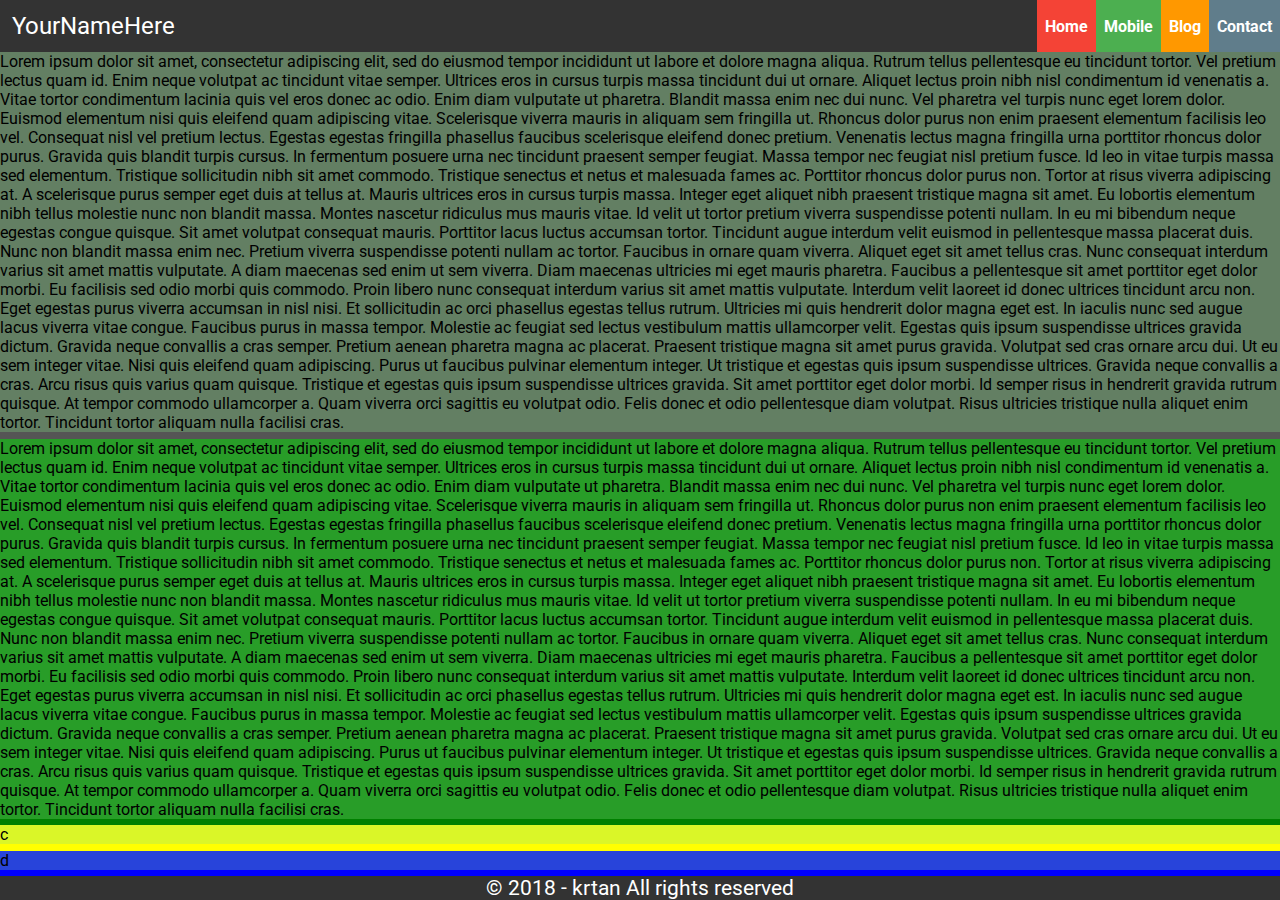
==== resume_template/index.html @ 88aea4d7 "Added website testing ground" ====
<!DOCTYPE html>
<html lang="en">
  <head>
    <meta charset="UTF-8">
    <link href="https://fonts.googleapis.com/css?family=Roboto:300" rel="stylesheet">
    <link rel="stylesheet" href="https://use.fontawesome.com/releases/v5.0.10/css/all.css" integrity="sha384-+d0P83n9kaQMCwj8F4RJB66tzIwOKmrdb46+porD/OvrJ+37WqIM7UoBtwHO6Nlg" crossorigin="anonymous">
    <link rel="stylesheet" type="text/css" href="css/style.css">
  </head>
  <body>   
    <div id="app-container">
      <header>
        <div class="navbar"></div>
      </header>
      <main>
        <div class="content"></div>
      </main>
      <footer>
        <div class="footer"></div>
      </footer>
    </div>
    <script src="script.js"></script>
  </body>
</html>
---- resume_template/css/style.css ----
@import 'navbar.css';
@import 'footer.css';
@import 'colorscheme-dark.css';

html, body {
  font-family: 'Roboto', sans-serif;
  height: 100%;
  margin: 0px;
  border: 0px;
  padding: 0px;
}

#app-container {
  height: 100%;
  display: flex;
  justify-content: space-between;
  flex-flow: column nowrap;
  background-color: var(--dark-bg-color);
}

.inactive {
  display: none;
}
.active {
  display: flex;
}

main {
  flex-grow: 1;
  background-color: var(--main-bg-color);
}

.content {
  display: flex;
  justify-content: space-evenly;
  height: 100%;
  flex-grow: 1;
  flex-flow: column;
}
.home, .mobile, .blog, .contact {
  min-height: 10em;
}
.overlay {
  background-color: hsla(120, 60%, 70%, 0.3);
}
#home {
  flex-grow: 1;
  
  background: linear-gradient(45deg, hsl(20, 100%, 60%, 1) 50%, hsla(120, 60%, 70%, 1) 50%,);
  background: -o-linear-gradient(to bottom right, hsla(20, 100%, 60%, 1) 50%, hsla(120, 60%, 70%, 1) 50%,);
  background: -moz-linear-gradient(to bottom right, hsla(20, 100%, 60%, 1) 50%, hsla(120, 60%, 70%, 1) 50%,);
  background: -webkit-linear-gradient(to bottom right, hsla(20, 100%, 60%, 1) 50%, hsla(120, 60%, 70%, 1) 50%,);
  background: -ms-linear-gradient(to bottom right, hsla(20, 100%, 60%, 1) 50%, hsla(120, 60%, 70%, 1) 50%,);
}
#mobile {
  flex-grow: 1;
  background-color: green;
}
#blog {
  flex-grow: 1;
  background-color: yellow;
}
#contact {
  flex-grow: 1;
  background-color: blue;
}
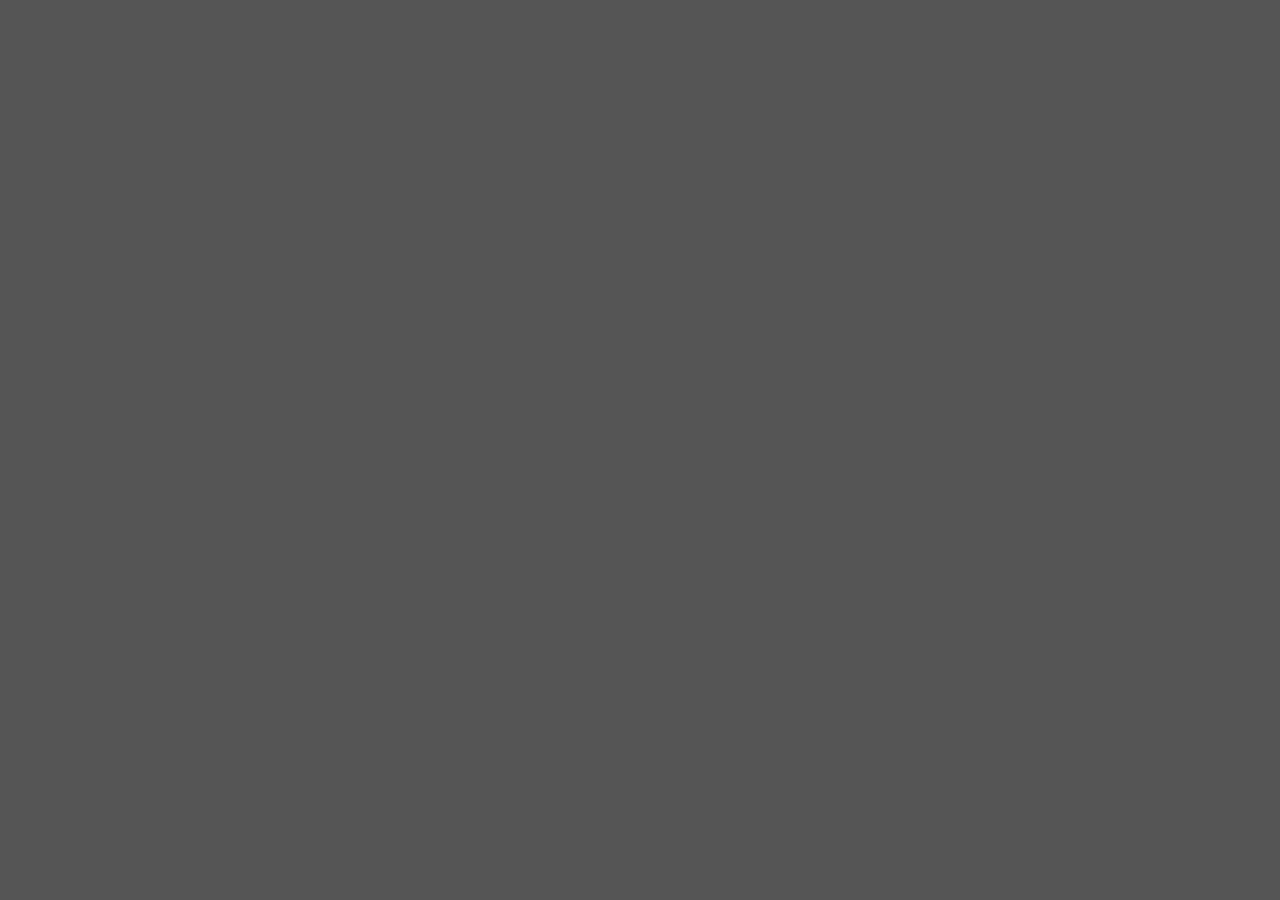
==== commit 3323f308: "Going with vuejs and bulma to not make shoddy replications of already done work." ====
--- a/resume_template/index.html
+++ b/resume_template/index.html
@@ -2,20 +2,27 @@
 <html lang="en">
   <head>
     <meta charset="UTF-8">
-    <link href="https://fonts.googleapis.com/css?family=Roboto:300" rel="stylesheet">
-    <link rel="stylesheet" href="https://use.fontawesome.com/releases/v5.0.10/css/all.css" integrity="sha384-+d0P83n9kaQMCwj8F4RJB66tzIwOKmrdb46+porD/OvrJ+37WqIM7UoBtwHO6Nlg" crossorigin="anonymous">
+    <meta name="viewport" content="width=device-width, initial-scale=1">
+    <link rel="stylesheet" type="text/css" href="https://fonts.googleapis.com/css?family=Roboto:300">
+    <link rel="stylesheet" type="text/css" href="https://use.fontawesome.com/releases/v5.0.10/css/all.css">
+    <link rel="stylesheet" type="text/css" href="https://cdnjs.cloudflare.com/ajax/libs/bulma/0.7.1/css/bulma.css">
     <link rel="stylesheet" type="text/css" href="css/style.css">
+    <script src="https://unpkg.com/vue"></script>
+    <title></title>
   </head>
   <body>   
     <div id="app-container">
-      <header>
-        <div class="navbar"></div>
+      <header id="header">
+        <navbar></navbar>
       </header>
-      <main>
-        <div class="content"></div>
+      <main id="main">
+        <div class="content">
+          <placeholder></placeholder>
+        <div class="lower"><div class="upper"></div></div><div class="lower"><div class="upper"></div></div><div class="lower"><div class="upper"></div></div>
+        </div>
       </main>
-      <footer>
-        <div class="footer"></div>
+      <footer id="footer">
+        <footerbar></footerbar>
       </footer>
     </div>
     <script src="script.js"></script>
--- a/resume_template/css/style.css
+++ b/resume_template/css/style.css
@@ -18,49 +18,68 @@
   background-color: var(--dark-bg-color);
 }
 
-.inactive {
-  display: none;
-}
-.active {
-  display: flex;
-}
-
 main {
   flex-grow: 1;
   background-color: var(--main-bg-color);
 }
 
-.content {
-  display: flex;
-  justify-content: space-evenly;
+#content {
+  height:100%;
+  background-image: url('../resources/image.jpg');
+}
+.lower, .upper {
   height: 100%;
-  flex-grow: 1;
-  flex-flow: column;
+  --opacity: 0.4;
 }
-.home, .mobile, .blog, .contact {
-  min-height: 10em;
+.lower {
+  background: linear-gradient(
+    45deg,
+    hsla(0, 100%, 60%, var(--opacity)) 0%,
+    hsla(0, 100%, 60%, var(--opacity)) 10%,
+    hsla(25, 100%, 60%, var(--opacity)) 10%,
+    hsla(25, 100%, 60%, var(--opacity)) 20%,
+    hsla(50, 100%, 60%, var(--opacity)) 20%,
+    hsla(50, 100%, 60%, var(--opacity)) 30%,
+    hsla(75, 100%, 60%, var(--opacity)) 30%,
+    hsla(75, 100%, 60%, var(--opacity)) 40%,
+    hsla(100, 100%, 60%, var(--opacity)) 40%,
+    hsla(100, 100%, 60%, var(--opacity)) 50%,
+    hsla(125, 100%, 60%, var(--opacity)) 50%,
+    hsla(125, 100%, 60%, var(--opacity)) 60%,
+    hsla(150, 100%, 60%, var(--opacity)) 60%,
+    hsla(150, 100%, 60%, var(--opacity)) 70%,
+    hsla(175, 100%, 60%, var(--opacity)) 70%,
+    hsla(175, 100%, 60%, var(--opacity)) 80%,
+    hsla(200, 100%, 60%, var(--opacity)) 80%,
+    hsla(200, 100%, 60%, var(--opacity)) 90%,
+    hsla(225, 100%, 60%, var(--opacity)) 90%,
+    hsla(225, 100%, 60%, var(--opacity)) 100%,
+    hsla(250, 100%, 60%, var(--opacity)) 100%
+    );
 }
-.overlay {
-  background-color: hsla(120, 60%, 70%, 0.3);
+.upper {
+  background: linear-gradient(
+    -45deg,
+    hsla(0, 100%, 60%, var(--opacity)) 0%,
+    hsla(0, 100%, 60%, var(--opacity)) 10%,
+    hsla(25, 100%, 60%, var(--opacity)) 10%,
+    hsla(25, 100%, 60%, var(--opacity)) 20%,
+    hsla(50, 100%, 60%, var(--opacity)) 20%,
+    hsla(50, 100%, 60%, var(--opacity)) 30%,
+    hsla(75, 100%, 60%, var(--opacity)) 30%,
+    hsla(75, 100%, 60%, var(--opacity)) 40%,
+    hsla(100, 100%, 60%, var(--opacity)) 40%,
+    hsla(100, 100%, 60%, var(--opacity)) 50%,
+    hsla(125, 100%, 60%, var(--opacity)) 50%,
+    hsla(125, 100%, 60%, var(--opacity)) 60%,
+    hsla(150, 100%, 60%, var(--opacity)) 60%,
+    hsla(150, 100%, 60%, var(--opacity)) 70%,
+    hsla(175, 100%, 60%, var(--opacity)) 70%,
+    hsla(175, 100%, 60%, var(--opacity)) 80%,
+    hsla(200, 100%, 60%, var(--opacity)) 80%,
+    hsla(200, 100%, 60%, var(--opacity)) 90%,
+    hsla(225, 100%, 60%, var(--opacity)) 90%,
+    hsla(225, 100%, 60%, var(--opacity)) 100%,
+    hsla(250, 100%, 60%, var(--opacity)) 100%
+    );
 }
-#home {
-  flex-grow: 1;
-  
-  background: linear-gradient(45deg, hsl(20, 100%, 60%, 1) 50%, hsla(120, 60%, 70%, 1) 50%,);
-  background: -o-linear-gradient(to bottom right, hsla(20, 100%, 60%, 1) 50%, hsla(120, 60%, 70%, 1) 50%,);
-  background: -moz-linear-gradient(to bottom right, hsla(20, 100%, 60%, 1) 50%, hsla(120, 60%, 70%, 1) 50%,);
-  background: -webkit-linear-gradient(to bottom right, hsla(20, 100%, 60%, 1) 50%, hsla(120, 60%, 70%, 1) 50%,);
-  background: -ms-linear-gradient(to bottom right, hsla(20, 100%, 60%, 1) 50%, hsla(120, 60%, 70%, 1) 50%,);
-}
-#mobile {
-  flex-grow: 1;
-  background-color: green;
-}
-#blog {
-  flex-grow: 1;
-  background-color: yellow;
-}
-#contact {
-  flex-grow: 1;
-  background-color: blue;
-}
